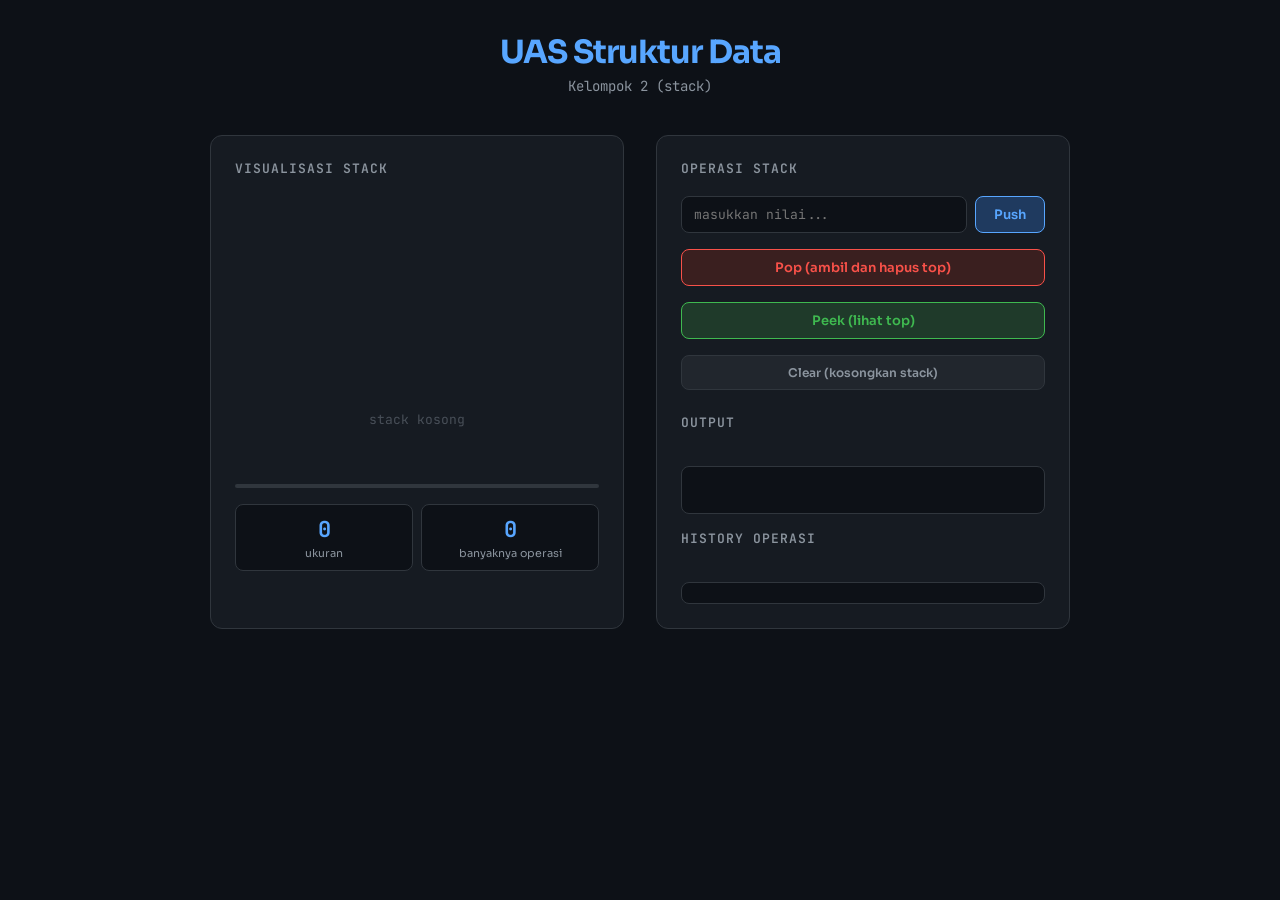
==== index.html @ f260dd67 "upload" ====
<!DOCTYPE html>
<html lang="id">
<head>
  <meta charset="UTF-8" />
  <meta name="viewport" content="width=device-width, initial-scale=1.0" />
  <title>Stack website</title>
  <link rel="stylesheet" href="style.css" />
</head>
<body>

  <div class="container">

    <!-- HEADER -->
    <div class="header">
      <h1>UAS Struktur Data</h1>
        <p>Kelompok 2 (stack)</p>
    </div>

    <div class="main-layout">

      <!-- PANEL KIRI: Visualisasi Stack -->
      <div class="panel">
        <div class="panel-title">Visualisasi Stack</div>
        <div class="stack-container" id="stackVis">
          <div class="empty-label" id="emptyMsg">stack kosong</div>
        </div>

        <div class="stack-base"></div>

        <div class="stats-row">
          <div class="stat-card">
            <div class="stat-val" id="sizeVal">0</div>
            <div class="stat-label">ukuran</div>
          </div>
          <div class="stat-card">
            <div class="stat-val" id="opsVal">0</div>
            <div class="stat-label">banyaknya operasi</div>
          </div>
        </div>
      </div>

      <!-- PANEL KANAN: Kontrol Operasi -->
      <div class="panel">
        <div class="panel-title">Operasi Stack</div>

        <div class="controls">
          <!-- Input + Push -->
          <div class="input-row">
            <input type="text" id="inputVal" placeholder="masukkan nilai..." maxlength="12" />
            <button class="btn btn-push" onclick="doPush()">Push</button>
          </div>

          <!-- Pop -->
          <button class="btn btn-pop" onclick="doPop()">
            Pop (ambil dan hapus top)
          </button>

          <!-- Peek -->
          <button class="btn btn-peek" onclick="doPeek()">
            Peek (lihat top)
          </button>

          <!-- Clear -->
          <button class="btn btn-clear" onclick="doClear()">
            Clear (kosongkan stack)
          </button>

          <!-- Output info -->
          <div class="panel-title" style="margin-top: 0.5rem;">Output</div>
          <div class="info-box" id="infoBox"></div>

          <!-- Log operasi -->
          <div class="panel-title">History Operasi</div>
          <div class="log-panel" id="logPanel">
            <div class="log-item">
            </div>
          </div>
        </div>
      </div>
    </div>
  </div>

  <!-- JavaScript dimuat di akhir body -->
  <script src="script.js"></script>

</body>
</html>
---- style.css ----
@import url('https://fonts.googleapis.com/css2?family=JetBrains+Mono:wght@400;600&family=Sora:wght@400;600;700&display=swap');

* {
  box-sizing: border-box;
  margin: 0;
  padding: 0;
}

body {
  font-family: 'Sora', sans-serif;
  background: #0d1117;
  color: #e6edf3;
  min-height: 100vh;
}

/* =====================
   LAYOUT UTAMA
   ===================== */
.container {
  min-height: 100vh;
  padding: 2rem;
}

.header {
  text-align: center;
  margin-bottom: 2.5rem;
}

.header h1 {
  font-family: 'Sora', sans-serif;
  font-size: 2rem;
  font-weight: 700;
  color: #58a6ff;
  letter-spacing: -1px;
  margin-bottom: 0.3rem;
}

.header p {
  font-size: 14px;
  color: #8b949e;
  font-family: 'JetBrains Mono', monospace;
}

.main-layout {
  display: grid;
  grid-template-columns: 1fr 1fr;
  gap: 2rem;
  max-width: 860px;
  margin: 0 auto;
}

/* =====================
   PANEL
   ===================== */
.panel {
  background: #161b22;
  border: 1px solid #30363d;
  border-radius: 12px;
  padding: 1.5rem;
}

.panel-title {
  font-size: 13px;
  font-weight: 600;
  color: #8b949e;
  text-transform: uppercase;
  letter-spacing: 1px;
  margin-bottom: 1.2rem;
  font-family: 'JetBrains Mono', monospace;
}

/* =====================
   VISUALISASI STACK
   ===================== */
.stack-container {
  display: flex;
  flex-direction: column-reverse;
  align-items: center;
  gap: 6px;
  min-height: 280px;
  justify-content: flex-start;
  padding: 1rem 0;
  position: relative;
}

.stack-base {
  width: 100%;
  height: 4px;
  background: #30363d;
  border-radius: 2px;
  margin-top: 8px;
}

.stack-item {
  width: 90%;
  padding: 10px 16px;
  border-radius: 8px;
  font-family: 'JetBrains Mono', monospace;
  font-size: 13px;
  font-weight: 600;
  text-align: center;
  transition: all 0.4s cubic-bezier(.4, 0, .2, 1);
  position: relative;
  border: 1px solid transparent;
  animation: slideIn 0.35s ease-out;
}

@keyframes slideIn {
  from {
    opacity: 0;
    transform: translateY(-20px) scale(0.95);
  }
  to {
    opacity: 1;
    transform: translateY(0) scale(1);
  }
}

.stack-item.top::after {
  content: '← TOP';
  position: absolute;
  right: -50px;
  top: 50%;
  transform: translateY(-50%);
  font-size: 10px;
  color: #58a6ff;
  font-family: 'JetBrains Mono', monospace;
  white-space: nowrap;
}

.empty-label {
  font-size: 13px;
  color: #484f58;
  font-family: 'JetBrains Mono', monospace;
  text-align: center;
  padding: 2rem 0;
}

/* =====================
   STATS
   ===================== */
.stats-row {
  display: grid;
  grid-template-columns: 1fr 1fr;
  gap: 8px;
  margin-top: 1rem;
}

.stat-card {
  background: #0d1117;
  border: 1px solid #30363d;
  border-radius: 8px;
  padding: 10px 12px;
  text-align: center;
}

.stat-val {
  font-size: 22px;
  font-weight: 700;
  font-family: 'JetBrains Mono', monospace;
  color: #58a6ff;
}

.stat-label {
  font-size: 11px;
  color: #8b949e;
  margin-top: 2px;
}

/* =====================
   KONTROL / FORM
   ===================== */
.controls {
  display: flex;
  flex-direction: column;
  gap: 1rem;
}

.input-row {
  display: flex;
  gap: 8px;
}

.input-row input {
  flex: 1;
  background: #0d1117;
  border: 1px solid #30363d;
  border-radius: 8px;
  padding: 9px 12px;
  font-family: 'JetBrains Mono', monospace;
  font-size: 13px;
  color: #e6edf3;
  outline: none;
  transition: border-color 0.2s;
}

.input-row input:focus {
  border-color: #58a6ff;
}

.btn {
  padding: 9px 18px;
  border-radius: 8px;
  border: none;
  font-family: 'Sora', sans-serif;
  font-size: 13px;
  font-weight: 600;
  cursor: pointer;
  transition: all 0.18s ease;
}

.btn-push {
  background: #1f3a5f;
  color: #58a6ff;
  border: 1px solid #58a6ff;
}

.btn-push:hover {
  background: #58a6ff;
  color: #0d1117;
}

.btn-pop {
  background: #3a1f1f;
  color: #f85149;
  border: 1px solid #f85149;
  width: 100%;
}

.btn-pop:hover {
  background: #f85149;
  color: #fff;
}

.btn-peek {
  background: #1f3a2a;
  color: #3fb950;
  border: 1px solid #3fb950;
  width: 100%;
}

.btn-peek:hover {
  background: #3fb950;
  color: #0d1117;
}

.btn-clear {
  background: #21262d;
  color: #8b949e;
  border: 1px solid #30363d;
  width: 100%;
  font-size: 12px;
}

.btn-clear:hover {
  background: #30363d;
  color: #e6edf3;
}

/* =====================
   INFO BOX & LOG
   ===================== */
.info-box {
  background: #0d1117;
  border: 1px solid #30363d;
  border-radius: 8px;
  padding: 12px 14px;
  font-family: 'JetBrains Mono', monospace;
  font-size: 12px;
  color: #3fb950;
  min-height: 48px;
  line-height: 1.6;
  transition: all 0.2s;
}

.info-box.error {
  color: #f85149;
  border-color: #3a1f1f;
}

.info-box.info {
  color: #58a6ff;
  border-color: #1f3a5f;
}

.log-panel {
  max-height: 120px;
  overflow-y: auto;
  padding: 0.5rem;
  background: #0d1117;
  border: 1px solid #30363d;
  border-radius: 8px;
}

.log-item {
  font-family: 'JetBrains Mono', monospace;
  font-size: 11px;
  color: #8b949e;
  padding: 2px 0;
  border-bottom: 1px solid #21262d;
}

.log-item:last-child {
  border-bottom: none;
}

.log-item .ts {
  color: #484f58;
  margin-right: 8px;
}

.log-item.push-log .op { color: #3fb950; }
.log-item.pop-log  .op { color: #f85149; }
.log-item.peek-log .op { color: #58a6ff; }

/* =====================
   CODE PANEL
   ===================== */
.code-panel {
  grid-column: 1 / -1;
}

.code-block {
  background: #0d1117;
  border: 1px solid #30363d;
  border-radius: 8px;
  padding: 1.2rem;
  font-family: 'JetBrains Mono', monospace;
  font-size: 12px;
  line-height: 1.8;
  overflow-x: auto;
}

/* Syntax highlighting */
.kw  { color: #ff7b72; }
.fn  { color: #d2a8ff; }
.str { color: #a5d6ff; }
.cm  { color: #484f58; }
.num { color: #f2cc60; }

/* =====================
   RESPONSIVE
   ===================== */
@media (max-width: 600px) {
  .main-layout {
    grid-template-columns: 1fr;
  }
  .code-panel {
    grid-column: 1;
  }
  .stack-item.top::after {
    display: none;
  }
}
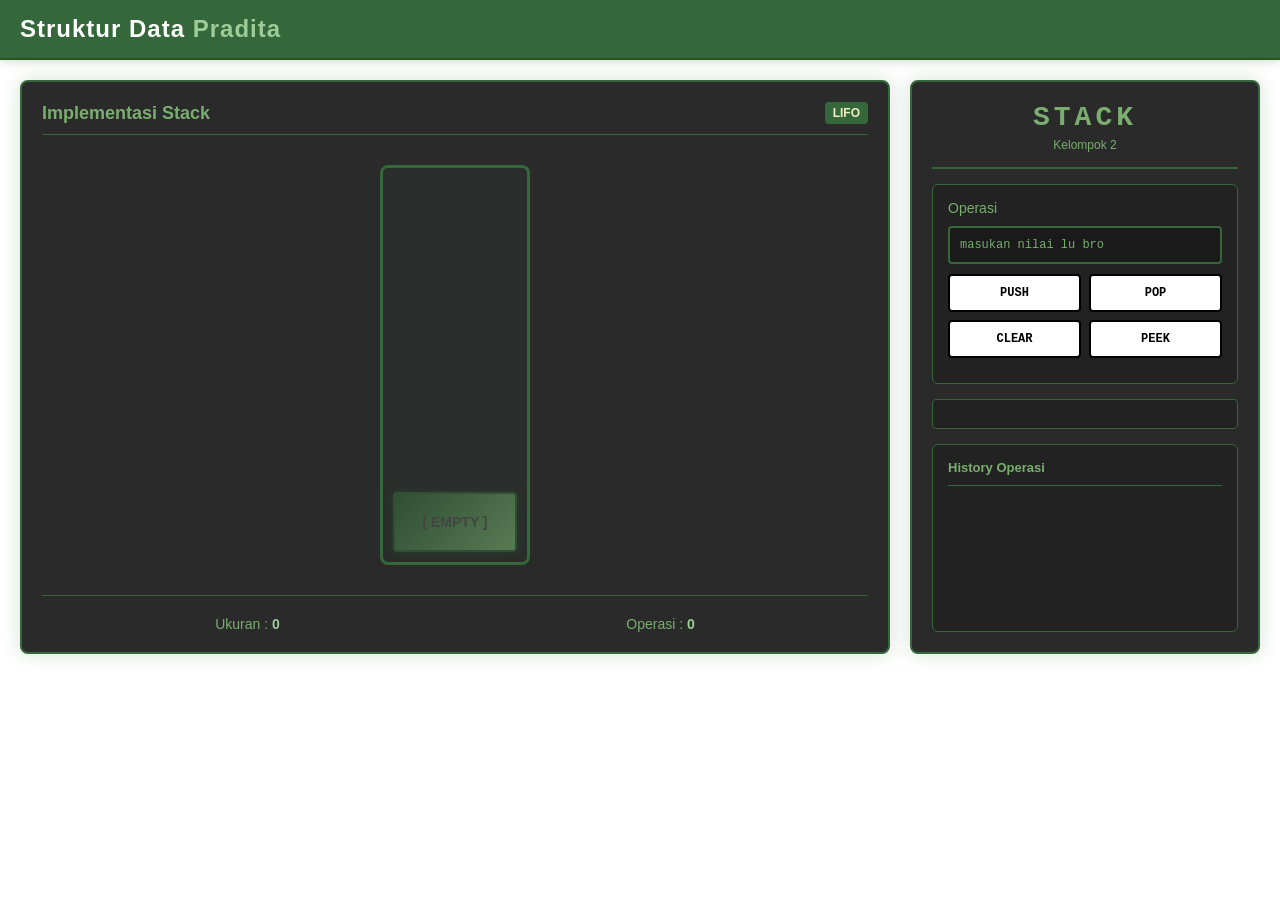
==== commit 78b94fe4: "Initial commit: Stack data structure implementation with visualization" ====
--- a/index.html
+++ b/index.html
@@ -1,87 +1,62 @@
-<!DOCTYPE html>
-<html lang="id">
+<html>
+
 <head>
-  <meta charset="UTF-8" />
-  <meta name="viewport" content="width=device-width, initial-scale=1.0" />
-  <title>Stack website</title>
-  <link rel="stylesheet" href="style.css" />
+    <meta charset="utf-8">
+    <meta name="viewport" content="width = device-width, initial-scale = 1.0">
+    <title>UAS (Stack)</title>
+    <link rel="stylesheet" href="style.css">
 </head>
+
 <body>
+    <header>
+        <div class="pojok_atas">Struktur Data<span> Pradita</span></div>
+    </header>
 
-  <div class="container">
+    <main>
+        <section class="stack">
+            <div class="header_kotak">
+                <span class="judul_kotak">Implementasi Stack</span>
+                <span class="kata_kecil">LIFO</span>
+            </div>
+            <div class="area_kotak">
+                <div class="kotak">
+                    <div class="label" id="labelnya"></div>
+                    <div class="kolom_stack" id="kolomnya"></div>
+                    <div class="penanda_top" id="topnya"></div>
+                </div>
+            </div>
+            <div class="keterangan">
+                <span>Ukuran : <b id="ukuran">0</b></span>
+                <span>Operasi : <b id="operasi">0</b></span>
+            </div>
+        </section>
+        <aside class="area_kanan">
+            <div class="header_kanan">
+                <div class="judul_kanan">STACK</div>
+                <div class="bawah_judul_kanan">Kelompok 2</div>
+            </div>
+            <div class="kotak_operasi">Operasi
+                <div class="kotak_input">
+                    <input id="inputnilai" class="input" type="text" placeholder="masukan nilai lu bro">
+                </div>
+                <div class="area_tombol">
+                    <button class="tombol_push" onclick="pushAction()">Push</button>
+                    <button class="tombol_pop" onclick="popAction()">Pop</button>
+                    <button class="tombol_clear" onclick="clearAction()">Clear</button>
+                    <button class="tombol_peek" onclick="peekAction()">Peek</button>
+                </div>
+            </div>
+            <div class="notifikasi" id="notif"></div>
+            <div class="history" id="history">
+                <div class="header_history">
+                    <span class="judul_history">History Operasi</span>
+                </div>
+                <div class="area_history" id="areahistory"></div>
+            </div>
+        </aside>
+    </main>
+    <script src="stack.js"></script>
+    <script src="script.js"></script>
+</body>
 
-    <!-- HEADER -->
-    <div class="header">
-      <h1>UAS Struktur Data</h1>
-        <p>Kelompok 2 (stack)</p>
-    </div>
-
-    <div class="main-layout">
-
-      <!-- PANEL KIRI: Visualisasi Stack -->
-      <div class="panel">
-        <div class="panel-title">Visualisasi Stack</div>
-        <div class="stack-container" id="stackVis">
-          <div class="empty-label" id="emptyMsg">stack kosong</div>
-        </div>
-
-        <div class="stack-base"></div>
-
-        <div class="stats-row">
-          <div class="stat-card">
-            <div class="stat-val" id="sizeVal">0</div>
-            <div class="stat-label">ukuran</div>
-          </div>
-          <div class="stat-card">
-            <div class="stat-val" id="opsVal">0</div>
-            <div class="stat-label">banyaknya operasi</div>
-          </div>
-        </div>
-      </div>
-
-      <!-- PANEL KANAN: Kontrol Operasi -->
-      <div class="panel">
-        <div class="panel-title">Operasi Stack</div>
-
-        <div class="controls">
-          <!-- Input + Push -->
-          <div class="input-row">
-            <input type="text" id="inputVal" placeholder="masukkan nilai..." maxlength="12" />
-            <button class="btn btn-push" onclick="doPush()">Push</button>
-          </div>
-
-          <!-- Pop -->
-          <button class="btn btn-pop" onclick="doPop()">
-            Pop (ambil dan hapus top)
-          </button>
-
-          <!-- Peek -->
-          <button class="btn btn-peek" onclick="doPeek()">
-            Peek (lihat top)
-          </button>
-
-          <!-- Clear -->
-          <button class="btn btn-clear" onclick="doClear()">
-            Clear (kosongkan stack)
-          </button>
-
-          <!-- Output info -->
-          <div class="panel-title" style="margin-top: 0.5rem;">Output</div>
-          <div class="info-box" id="infoBox"></div>
-
-          <!-- Log operasi -->
-          <div class="panel-title">History Operasi</div>
-          <div class="log-panel" id="logPanel">
-            <div class="log-item">
-            </div>
-          </div>
-        </div>
-      </div>
-    </div>
-  </div>
-
-  <!-- JavaScript dimuat di akhir body -->
-  <script src="script.js"></script>
-
-</body>
 </html>
--- a/style.css
+++ b/style.css
@@ -1,354 +1,420 @@
-@import url('https://fonts.googleapis.com/css2?family=JetBrains+Mono:wght@400;600&family=Sora:wght@400;600;700&display=swap');
-
 * {
-  box-sizing: border-box;
-  margin: 0;
-  padding: 0;
+    margin: 0;
+    padding: 0;
+    box-sizing: border-box;
 }
 
 body {
-  font-family: 'Sora', sans-serif;
-  background: #0d1117;
-  color: #e6edf3;
-  min-height: 100vh;
-}
-
-/* =====================
-   LAYOUT UTAMA
-   ===================== */
-.container {
-  min-height: 100vh;
-  padding: 2rem;
-}
-
-.header {
-  text-align: center;
-  margin-bottom: 2.5rem;
-}
-
-.header h1 {
-  font-family: 'Sora', sans-serif;
-  font-size: 2rem;
-  font-weight: 700;
-  color: #58a6ff;
-  letter-spacing: -1px;
-  margin-bottom: 0.3rem;
-}
-
-.header p {
-  font-size: 14px;
-  color: #8b949e;
-  font-family: 'JetBrains Mono', monospace;
-}
-
-.main-layout {
-  display: grid;
-  grid-template-columns: 1fr 1fr;
-  gap: 2rem;
-  max-width: 860px;
-  margin: 0 auto;
-}
-
-/* =====================
-   PANEL
-   ===================== */
-.panel {
-  background: #161b22;
-  border: 1px solid #30363d;
-  border-radius: 12px;
-  padding: 1.5rem;
-}
-
-.panel-title {
-  font-size: 13px;
-  font-weight: 600;
-  color: #8b949e;
-  text-transform: uppercase;
-  letter-spacing: 1px;
-  margin-bottom: 1.2rem;
-  font-family: 'JetBrains Mono', monospace;
-}
-
-/* =====================
-   VISUALISASI STACK
-   ===================== */
-.stack-container {
-  display: flex;
-  flex-direction: column-reverse;
-  align-items: center;
-  gap: 6px;
-  min-height: 280px;
-  justify-content: flex-start;
-  padding: 1rem 0;
-  position: relative;
-}
-
-.stack-base {
-  width: 100%;
-  height: 4px;
-  background: #30363d;
-  border-radius: 2px;
-  margin-top: 8px;
-}
-
-.stack-item {
-  width: 90%;
-  padding: 10px 16px;
-  border-radius: 8px;
-  font-family: 'JetBrains Mono', monospace;
-  font-size: 13px;
-  font-weight: 600;
-  text-align: center;
-  transition: all 0.4s cubic-bezier(.4, 0, .2, 1);
-  position: relative;
-  border: 1px solid transparent;
-  animation: slideIn 0.35s ease-out;
-}
-
-@keyframes slideIn {
-  from {
-    opacity: 0;
-    transform: translateY(-20px) scale(0.95);
-  }
-  to {
-    opacity: 1;
-    transform: translateY(0) scale(1);
-  }
-}
-
-.stack-item.top::after {
-  content: '← TOP';
-  position: absolute;
-  right: -50px;
-  top: 50%;
-  transform: translateY(-50%);
-  font-size: 10px;
-  color: #58a6ff;
-  font-family: 'JetBrains Mono', monospace;
-  white-space: nowrap;
-}
-
-.empty-label {
-  font-size: 13px;
-  color: #484f58;
-  font-family: 'JetBrains Mono', monospace;
-  text-align: center;
-  padding: 2rem 0;
-}
-
-/* =====================
-   STATS
-   ===================== */
-.stats-row {
-  display: grid;
-  grid-template-columns: 1fr 1fr;
-  gap: 8px;
-  margin-top: 1rem;
-}
-
-.stat-card {
-  background: #0d1117;
-  border: 1px solid #30363d;
-  border-radius: 8px;
-  padding: 10px 12px;
-  text-align: center;
-}
-
-.stat-val {
-  font-size: 22px;
-  font-weight: 700;
-  font-family: 'JetBrains Mono', monospace;
-  color: #58a6ff;
-}
-
-.stat-label {
-  font-size: 11px;
-  color: #8b949e;
-  margin-top: 2px;
-}
-
-/* =====================
-   KONTROL / FORM
-   ===================== */
-.controls {
-  display: flex;
-  flex-direction: column;
-  gap: 1rem;
-}
-
-.input-row {
-  display: flex;
-  gap: 8px;
-}
-
-.input-row input {
-  flex: 1;
-  background: #0d1117;
-  border: 1px solid #30363d;
-  border-radius: 8px;
-  padding: 9px 12px;
-  font-family: 'JetBrains Mono', monospace;
-  font-size: 13px;
-  color: #e6edf3;
-  outline: none;
-  transition: border-color 0.2s;
-}
-
-.input-row input:focus {
-  border-color: #58a6ff;
-}
-
-.btn {
-  padding: 9px 18px;
-  border-radius: 8px;
-  border: none;
-  font-family: 'Sora', sans-serif;
-  font-size: 13px;
-  font-weight: 600;
-  cursor: pointer;
-  transition: all 0.18s ease;
-}
-
-.btn-push {
-  background: #1f3a5f;
-  color: #58a6ff;
-  border: 1px solid #58a6ff;
-}
-
-.btn-push:hover {
-  background: #58a6ff;
-  color: #0d1117;
-}
-
-.btn-pop {
-  background: #3a1f1f;
-  color: #f85149;
-  border: 1px solid #f85149;
-  width: 100%;
-}
-
-.btn-pop:hover {
-  background: #f85149;
-  color: #fff;
-}
-
-.btn-peek {
-  background: #1f3a2a;
-  color: #3fb950;
-  border: 1px solid #3fb950;
-  width: 100%;
-}
-
-.btn-peek:hover {
-  background: #3fb950;
-  color: #0d1117;
-}
-
-.btn-clear {
-  background: #21262d;
-  color: #8b949e;
-  border: 1px solid #30363d;
-  width: 100%;
-  font-size: 12px;
-}
-
-.btn-clear:hover {
-  background: #30363d;
-  color: #e6edf3;
-}
-
-/* =====================
-   INFO BOX & LOG
-   ===================== */
-.info-box {
-  background: #0d1117;
-  border: 1px solid #30363d;
-  border-radius: 8px;
-  padding: 12px 14px;
-  font-family: 'JetBrains Mono', monospace;
-  font-size: 12px;
-  color: #3fb950;
-  min-height: 48px;
-  line-height: 1.6;
-  transition: all 0.2s;
-}
-
-.info-box.error {
-  color: #f85149;
-  border-color: #3a1f1f;
-}
-
-.info-box.info {
-  color: #58a6ff;
-  border-color: #1f3a5f;
-}
-
-.log-panel {
-  max-height: 120px;
-  overflow-y: auto;
-  padding: 0.5rem;
-  background: #0d1117;
-  border: 1px solid #30363d;
-  border-radius: 8px;
-}
-
-.log-item {
-  font-family: 'JetBrains Mono', monospace;
-  font-size: 11px;
-  color: #8b949e;
-  padding: 2px 0;
-  border-bottom: 1px solid #21262d;
-}
-
-.log-item:last-child {
-  border-bottom: none;
-}
-
-.log-item .ts {
-  color: #484f58;
-  margin-right: 8px;
-}
-
-.log-item.push-log .op { color: #3fb950; }
-.log-item.pop-log  .op { color: #f85149; }
-.log-item.peek-log .op { color: #58a6ff; }
-
-/* =====================
-   CODE PANEL
-   ===================== */
-.code-panel {
-  grid-column: 1 / -1;
-}
-
-.code-block {
-  background: #0d1117;
-  border: 1px solid #30363d;
-  border-radius: 8px;
-  padding: 1.2rem;
-  font-family: 'JetBrains Mono', monospace;
-  font-size: 12px;
-  line-height: 1.8;
-  overflow-x: auto;
-}
-
-/* Syntax highlighting */
-.kw  { color: #ff7b72; }
-.fn  { color: #d2a8ff; }
-.str { color: #a5d6ff; }
-.cm  { color: #484f58; }
-.num { color: #f2cc60; }
-
-/* =====================
-   RESPONSIVE
-   ===================== */
-@media (max-width: 600px) {
-  .main-layout {
-    grid-template-columns: 1fr;
-  }
-  .code-panel {
-    grid-column: 1;
-  }
-  .stack-item.top::after {
-    display: none;
-  }
+    font-family: 'Trebuchet MS', sans-serif;
+    background: white;
+    color: #000000;
+    overflow-x: hidden;
+}
+
+/* HEADER */
+header {
+    background: #346739;
+    padding: 15px 20px;
+    border-bottom: 2px solid #2a5320;
+    box-shadow: 0 0 10px rgba(52, 103, 57, 0.3);
+}
+
+.pojok_atas {
+    font-size: 24px;
+    font-weight: bold;
+    font-family: 'Trebuchet MS', sans-serif;
+    color: #ffffff;
+    letter-spacing: 1px;
+}
+
+.pojok_atas span {
+    color: #9FCB98;
+}
+
+/* MAIN LAYOUT */
+main {
+    display: flex;
+    gap: 20px;
+    padding: 20px;
+    max-width: 1400px;
+    margin: 0 auto;
+}
+
+/* STACK SECTION */
+.stack {
+    flex: 1;
+    background: #2a2a2a;
+    border: 2px solid #346739;
+    border-radius: 8px;
+    padding: 20px;
+    box-shadow: 0 0 20px rgba(52, 103, 57, 0.2);
+}
+
+.header_kotak {
+    display: flex;
+    justify-content: space-between;
+    align-items: center;
+    margin-bottom: 20px;
+    padding-bottom: 10px;
+    border-bottom: 1px solid #346739;
+}
+
+.judul_kotak {
+    font-size: 18px;
+    font-weight: bold;
+    color: #79AE6F;
+}
+
+.kata_kecil {
+    font-size: 12px;
+    background: #346739;
+    color: #F2EDC2;
+    padding: 4px 8px;
+    border-radius: 4px;
+    font-weight: bold;
+}
+
+.area_kotak {
+    display: flex;
+    justify-content: center;
+    margin: 30px 0;
+}
+
+.kotak {
+    position: relative;
+    width: 150px;
+    height: 400px;
+    border: 3px solid #346739;
+    background: rgba(52, 103, 57, 0.05);
+    border-radius: 8px;
+    overflow: hidden;
+}
+
+.label {
+    position: absolute;
+    top: -25px;
+    left: 50%;
+    transform: translateX(-50%);
+    background: white;
+    color: #000000;
+    padding: 2px 8px;
+    font-size: 12px;
+    font-weight: bold;
+    border-radius: 4px;
+    white-space: nowrap;
+}
+
+.kolom_stack {
+    width: 100%;
+    height: 100%;
+    display: flex;
+    flex-direction: column-reverse;
+    padding: 10px;
+    gap: 5px;
+    overflow-y: auto;
+}
+
+.kolom_stack>div {
+    background: linear-gradient(135deg, #346739 0%, #79AE6F 100%);
+    color: #F2EDC2;
+    padding: 10px;
+    border-radius: 4px;
+    text-align: center;
+    font-weight: bold;
+    font-size: 14px;
+    border: 2px solid #346739;
+    box-shadow: 0 0 10px rgba(52, 103, 57, 0.5);
+}
+
+@keyframes glow {
+
+    0%,
+    100% {
+        box-shadow: 0 0 10px rgba(52, 103, 57, 0.5);
+    }
+
+    50% {
+        box-shadow: 0 0 20px rgba(121, 174, 111, 0.8);
+    }
+}
+
+.penanda_top {
+    position: absolute;
+    bottom: 0;
+    left: 50%;
+    transform: translateX(-50%);
+    width: 0;
+    height: 0;
+    border-left: 10px solid transparent;
+    border-right: 10px solid transparent;
+    border-bottom: 15px solid #9FCB98;
+    z-index: 10;
+}
+
+.keterangan {
+    display: flex;
+    justify-content: space-around;
+    margin-top: 30px;
+    padding-top: 20px;
+    border-top: 1px solid #346739;
+}
+
+.keterangan span {
+    font-size: 14px;
+    color: #79AE6F;
+}
+
+.keterangan b {
+    color: #9FCB98;
+    font-weight: bold;
+}
+
+/* RIGHT SIDEBAR */
+.area_kanan {
+    width: 350px;
+    background: #2a2a2a;
+    border: 2px solid #346739;
+    border-radius: 8px;
+    padding: 20px;
+    box-shadow: 0 0 20px rgba(52, 103, 57, 0.2);
+    display: flex;
+    flex-direction: column;
+    gap: 15px;
+}
+
+.header_kanan {
+    text-align: center;
+    padding-bottom: 15px;
+    border-bottom: 2px solid #346739;
+}
+
+.judul_kanan {
+    font-size: 28px;
+    font-weight: bold;
+    font-family: 'Courier New', monospace;
+    color: #79AE6F;
+    letter-spacing: 4px;
+}
+
+.bawah_judul_kanan {
+    font-size: 12px;
+    color: #79AE6F;
+    margin-top: 5px;
+}
+
+.kotak_operasi {
+    background: #222222;
+    border: 1px solid #346739;
+    border-radius: 6px;
+    padding: 15px;
+    color: #79AE6F;
+    font-size: 14px;
+}
+
+.kotak_input {
+    margin: 10px 0;
+}
+
+.input {
+    width: 100%;
+    padding: 10px;
+    background: #1a1a1a;
+    border: 2px solid #346739;
+    color: #F2EDC2;
+    border-radius: 4px;
+    font-family: 'Courier New', monospace;
+    font-size: 12px;
+}
+
+.input::placeholder {
+    color: #79AE6F;
+}
+
+.input:focus {
+    outline: none;
+    border: 2px solid #9FCB98;
+    box-shadow: 0 0 10px rgba(159, 203, 152, 0.3);
+}
+
+.area_tombol {
+    display: grid;
+    grid-template-columns: 1fr 1fr;
+    gap: 8px;
+    margin: 10px 0;
+}
+
+button {
+    padding: 10px;
+    border: 2px solid;
+    border-radius: 4px;
+    font-family: 'Courier New', monospace;
+    font-weight: bold;
+    cursor: pointer;
+    font-size: 12px;
+    transition: all 0.3s;
+    text-transform: uppercase;
+}
+
+.tombol_push {
+    background: white;
+    color: black;
+}
+
+.tombol_push:hover {
+    background: #346739;
+    color: #F2EDC2;
+    box-shadow: 0 0 15px rgba(52, 103, 57, 0.6);
+}
+
+.tombol_pop {
+    background: white;
+    color: black;
+}
+
+.tombol_pop:hover {
+    background: #dc2626;
+    color: #000000;
+    box-shadow: 0 0 15px rgba(220, 38, 38, 0.6);
+}
+
+.tombol_clear {
+    background: white;
+    color: black;
+}
+
+.tombol_clear:hover {
+    background: #6b7280;
+    color: #000000;
+    box-shadow: 0 0 15px rgba(107, 114, 128, 0.6);
+}
+
+.tombol_peek {
+    background: white;
+    color: black;
+}
+
+.tombol_peek:hover {
+    background: #79AE6F;
+    color: #000000;
+    box-shadow: 0 0 15px rgba(121, 174, 111, 0.6);
+}
+
+.notifikasi {
+    background: #222222;
+    border: 1px solid #346739;
+    border-radius: 4px;
+    padding: 10px;
+    min-height: 30px;
+    font-size: 12px;
+    color: #79AE6F;
+    word-wrap: break-word;
+}
+
+.history {
+    flex: 1;
+    display: flex;
+    flex-direction: column;
+    background: #222222;
+    border: 1px solid #346739;
+    border-radius: 6px;
+    padding: 15px;
+}
+
+.header_history {
+    display: flex;
+    justify-content: space-between;
+    align-items: center;
+    margin-bottom: 10px;
+    padding-bottom: 10px;
+    border-bottom: 1px solid #346739;
+}
+
+.judul_history {
+    font-size: 13px;
+    font-weight: bold;
+    color: #79AE6F;
+}
+
+.tmbl_copy_history {
+    background: #346739;
+    width: 24px;
+    height: 24px;
+    padding: 0;
+    border: none;
+    border-radius: 4px;
+    cursor: pointer;
+    font-size: 10px;
+    display: flex;
+    align-items: center;
+    justify-content: center;
+    color: #F2EDC2;
+}
+
+.tmbl_copy_history:hover {
+    box-shadow: 0 0 10px rgba(52, 103, 57, 0.6);
+}
+
+.area_history {
+    flex: 1;
+    overflow-y: auto;
+    font-size: 11px;
+    font-family: 'Courier New', monospace;
+    line-height: 1.5;
+}
+
+.area_history>div {
+    padding: 5px;
+    margin-bottom: 4px;
+    border-left: 2px solid #346739;
+    padding-left: 8px;
+    color: #79AE6F;
+}
+
+.area_history .operation-push {
+    border-left-color: #346739;
+    color: #9FCB98;
+}
+
+.area_history .operation-pop {
+    border-left-color: #dc2626;
+    color: #fca5a5;
+}
+
+.area_history .operation-clear {
+    border-left-color: #6b7280;
+    color: #9ca3af;
+}
+
+.area_history .operation-peek {
+    border-left-color: #79AE6F;
+    color: #F2EDC2;
+}
+
+/* SCROLLBAR */
+::-webkit-scrollbar {
+    width: 8px;
+}
+
+::-webkit-scrollbar-track {
+    background: #1a1a1a;
+}
+
+::-webkit-scrollbar-thumb {
+    background: #346739;
+    border-radius: 4px;
+}
+
+::-webkit-scrollbar-thumb:hover {
+    background: #79AE6F;
+}
+
+/* RESPONSIVE */
+@media (max-width: 1024px) {
+    main {
+        flex-direction: column;
+    }
+
+    .area_kanan {
+        width: 100%;
+    }
 }
